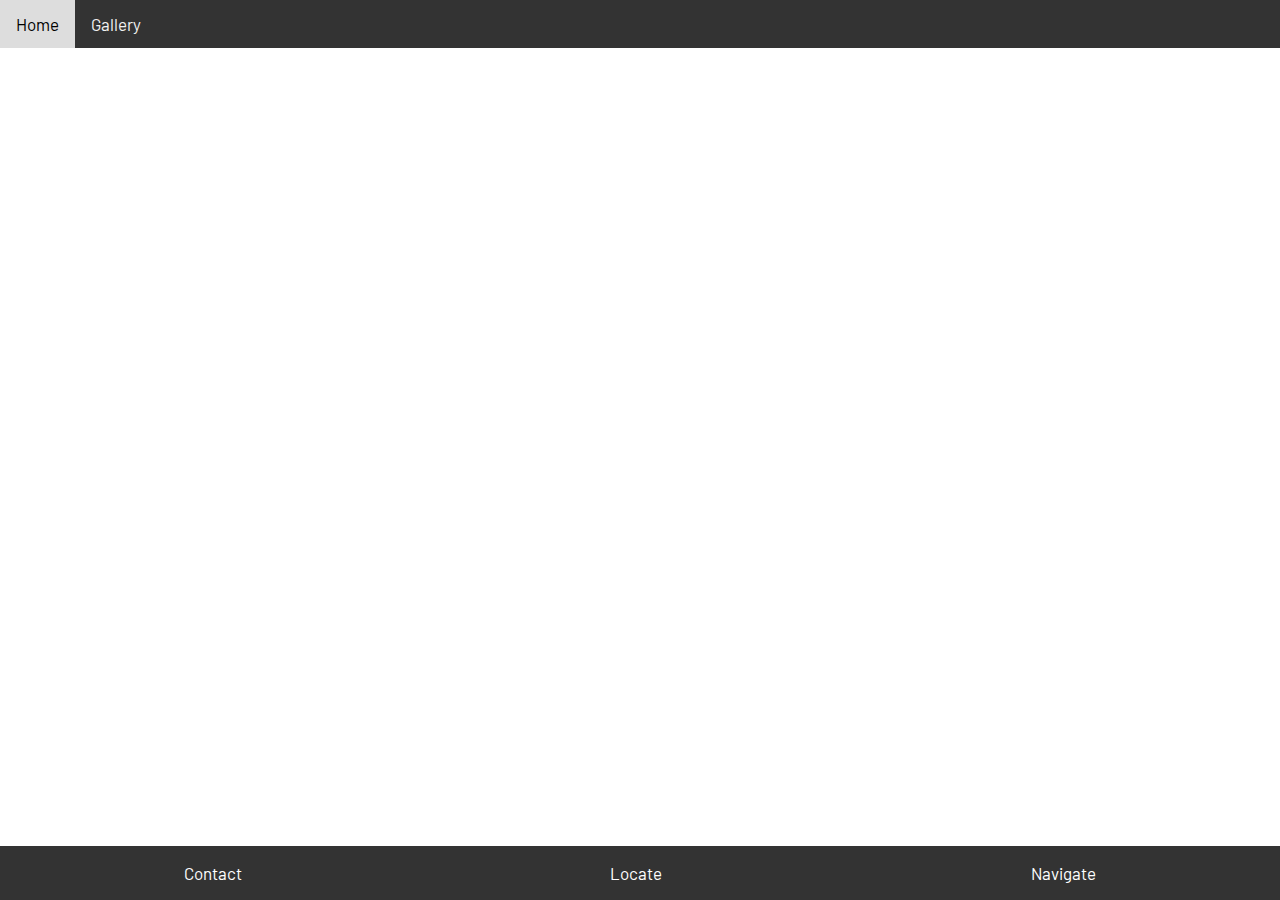
==== index.html @ bd6d58e9 "started." ====
<!DOCTYPE html>
<html lang="en">
<head>
	<meta charset="UTF-8">
	<title>Massive Website</title>
	<link rel="stylesheet" href="css/styles.css">
	<link href="https://fonts.googleapis.com/css?family=Barlow" rel="stylesheet">
</head>
<body>
	<div class="header">
		<a class="header_element header_element-hover header_element-active">Home</a>
		<a class="header_element header_element-hover header_element-active">Gallery</a>
	</div>

	<footer class="footer">
		<!-- contact --><div class="footer_element">
			<p>Contact</p>
		</div>
		<!-- locate --><div class="footer_element">
			<p>Locate</p>
		</div>
		<!-- navigate --><div class="footer_element">
			<p>Navigate</p>
		</div>
	</footer>
</body>
<script src="js/app.js"></script>
</html>
---- css/styles.css ----
body{
	margin: 0;
	font-family: 'Barlow', sans-serif;
}

.header{
	overflow: hidden;
	background-color: #333;
	width: calc(100vw);
}

.header_element{
	float: left;
	color: #f2f2f2;
	text-align: center;
	padding: 14px 16px;
	text-decoration: none;
	font-size: 17px;
}

.header_element-hover:hover{
	background-color: #ddd;
	color: black;
}

.header_element-active:active{
	background-color: #4cafa1;
	color: white;
}

.footer{
	background-color: #333;
	color: white;
	display: flex;
	flex-direction: row;
	justify-content: space-around;
	font-size: 17px;
	position: fixed;
	bottom: 0;
	width: calc(100vw);
}
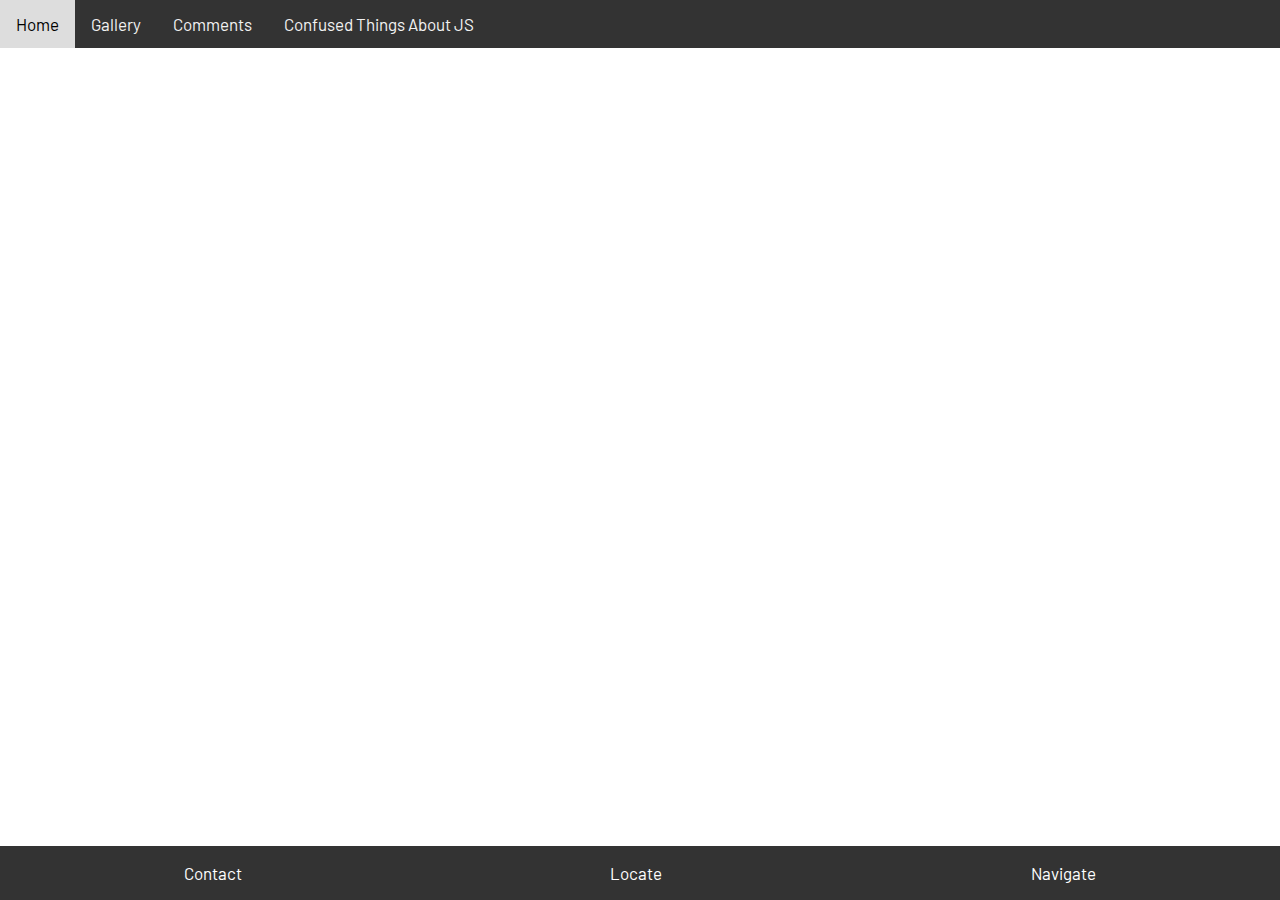
==== commit cbaf0cf1: "Add files via upload" ====
--- a/index.html
+++ b/index.html
@@ -8,8 +8,10 @@
 </head>
 <body>
 	<div class="header">
-		<a class="header_element header_element-hover header_element-active">Home</a>
-		<a class="header_element header_element-hover header_element-active">Gallery</a>
+		<a href="index.html" class="header_element header_element-hover header_element-active header_element-selected">Home</a>
+		<a href="gallery.html" class="header_element header_element-hover header_element-active">Gallery</a>
+		<a href="comment.html" class="header_element header_element-hover header_element-active">Comments</a>
+		<a href="confusing.html" class="header_element header_element-hover header_element-active">Confused Things About JS</a>
 	</div>
 
 	<footer class="footer">
@@ -24,5 +26,4 @@
 		</div>
 	</footer>
 </body>
-<script src="js/app.js"></script>
 </html>--- a/css/styles.css
+++ b/css/styles.css
@@ -1,12 +1,13 @@
+/*NORMAL THINGS*/
 body{
 	margin: 0;
 	font-family: 'Barlow', sans-serif;
 }
 
 .header{
-	overflow: hidden;
 	background-color: #333;
-	width: calc(100vw);
+	width: 100%;
+	height: 48px;
 }
 
 .header_element{
@@ -28,6 +29,11 @@
 	color: white;
 }
 
+.header_element-selected{
+	background-color: #ddd;
+	color: black;
+}
+
 .footer{
 	background-color: #333;
 	color: white;
@@ -38,4 +44,105 @@
 	position: fixed;
 	bottom: 0;
 	width: calc(100vw);
+}
+
+/*GALLERY THINGS*/
+#fireflies-container{
+	width: 100%;
+	display: flex;
+	flex-direction: row-reverse;
+	align-items: center;
+	justify-content: center;
+}
+
+#fireflies-text{
+	height: 100%;
+	width: auto;
+	display: flex;
+	justify-content: space-around;
+	flex-direction: column;
+}
+
+#fireflies{
+	height: 50%;
+	width: 50%;
+	margin: 10px;
+}
+
+#pixelpainter-container{
+	display: flex;
+	flex-direction: row;
+	align-items: center;
+	justify-content: center;
+}
+
+#pixelpainter-text{
+	height: 100%;
+	width: auto;
+	margin-left: 10px;
+	display: flex;
+	justify-content: space-around;
+	flex-direction: column;
+}
+
+#pixelpainter{
+	height: 50%;
+	width: 50%;
+	margin: 10px;
+}
+
+#petstore-container{
+	display: flex;
+	flex-direction: row-reverse;
+	align-items: center;
+	justify-content: center;
+}
+
+#petstore-text{
+	height: 100%;
+	width: auto;
+	display: flex;
+	justify-content: space-around;
+	flex-direction: column;
+}
+
+#petstore{
+	height: 50%;
+	width: 50%;
+	margin: 10px;
+}
+
+/*COMMENT THINGS*/
+#comments{
+	width: 300px;
+	height: auto;
+}
+
+.comment{
+	border-color: black;
+	border-style: solid;
+	height: auto;
+	width: 250px;
+	overflow-wrap: normal;
+	margin: 5px;
+}
+
+/*CONFUSING JS THINGS*/
+#confused-container{
+	height: calc(100vh);
+	width: calc(100vw);
+}
+
+.row{
+	display: flex;
+	flex-direction: row;
+	align-items: center;
+	justify-content: space-around;
+	text-align: center;
+}
+
+.title{
+	font-size: 24px;
+	width: 250px;
+	height: 250px;
 }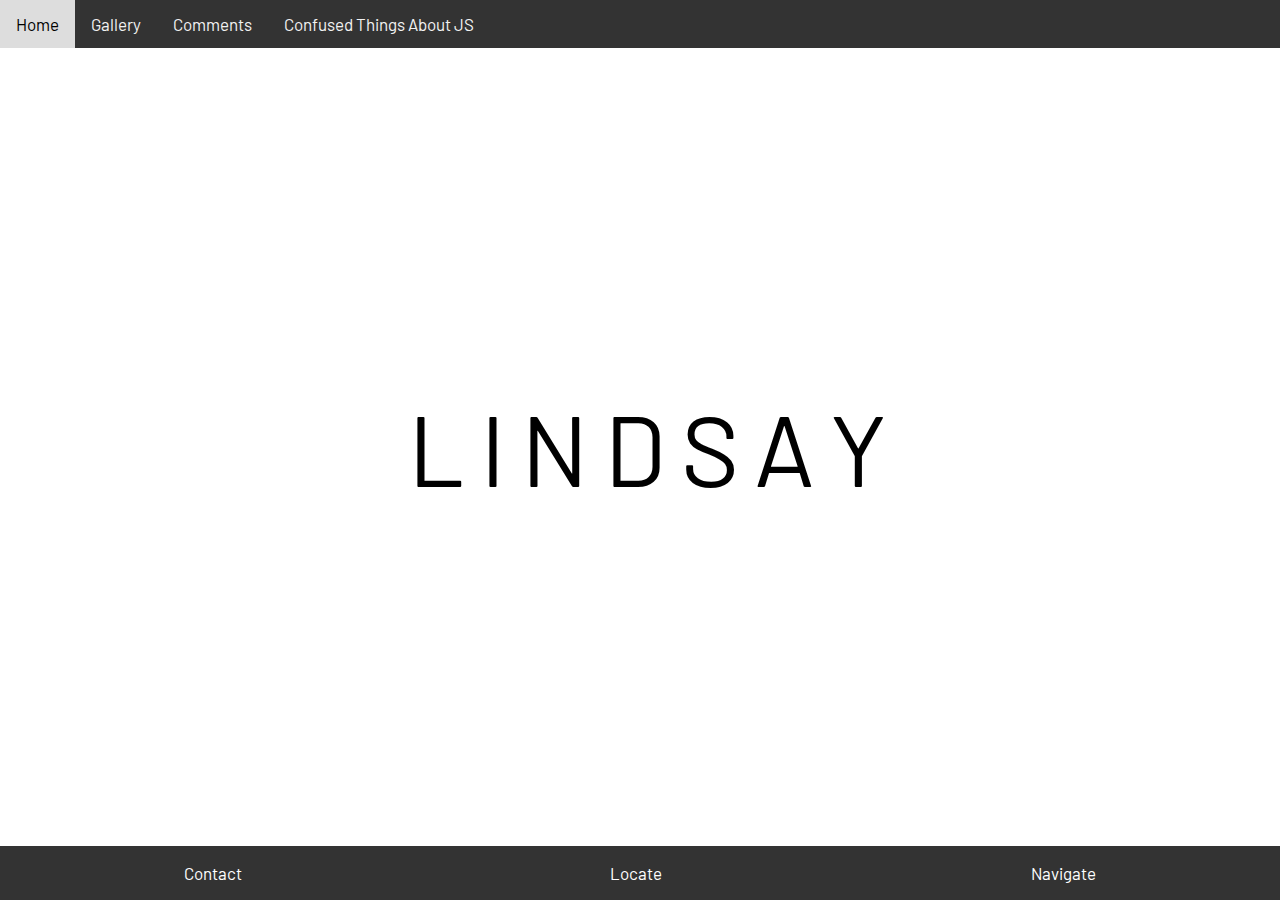
==== commit eb9feeb5: "Add files via upload" ====
--- a/index.html
+++ b/index.html
@@ -13,6 +13,18 @@
 		<a href="comment.html" class="header_element header_element-hover header_element-active">Comments</a>
 		<a href="confusing.html" class="header_element header_element-hover header_element-active">Confused Things About JS</a>
 	</div>
+		
+	<div id="name-container">
+		<div id="name">
+			<div id="l-indsay" class="spell">L</div>
+			<div id="l-i-ndsay" class="spell">I</div>
+			<div id="li-n-dsay" class="spell">N</div>
+			<div id="lin-d-say" class="spell">D</div>
+			<div id="lind-s-ay" class="spell">S</div>
+			<div id="linds-a-y" class="spell">A</div>
+			<div id="lindsa-y" class="spell">Y</div>
+		</div>
+	</div>
 
 	<footer class="footer">
 		<!-- contact --><div class="footer_element">
@@ -26,4 +38,5 @@
 		</div>
 	</footer>
 </body>
+<script src="js/app.js"></script>
 </html>--- a/css/styles.css
+++ b/css/styles.css
@@ -43,10 +43,76 @@
 	font-size: 17px;
 	position: fixed;
 	bottom: 0;
+	height: 54px;
 	width: calc(100vw);
 }
 
+/*HOME PAGE THINGS*/
+#name-container{
+	width: 100%;
+	height: calc(100vh - 102px);
+	display: flex;
+	align-items: center;
+	justify-content: center;
+}
+
+#name{
+	display: flex;
+	flex-direction: row;
+	align-items: center;
+	justify-content: center;
+}
+
+.spell{
+	font-size: 100px;
+	margin-left: 15px;
+}
+
 /*GALLERY THINGS*/
+#catchemall-container{
+	width: 100%;
+	display: flex;
+	flex-direction: row-reverse;
+	align-items: center;
+	justify-content: center;
+}
+
+#catchemall-text{
+	height: 100%;
+	width: auto;
+	display: flex;
+	justify-content: space-around;
+	flex-direction: column;
+}
+
+#catchemall{
+	height: 50%;
+	width: 50%;
+	margin: 10px;
+}
+
+#characterpuzzle-container{
+	display: flex;
+	flex-direction: row;
+	align-items: center;
+	justify-content: center;
+}
+
+#characterpuzzle-text{
+	height: 100%;
+	width: auto;
+	margin-left: 10px;
+	display: flex;
+	justify-content: space-around;
+	flex-direction: column;
+}
+
+#characterpuzzle{
+	height: 50%;
+	width: 50%;
+	margin: 10px;
+}
+
 #fireflies-container{
 	width: 100%;
 	display: flex;
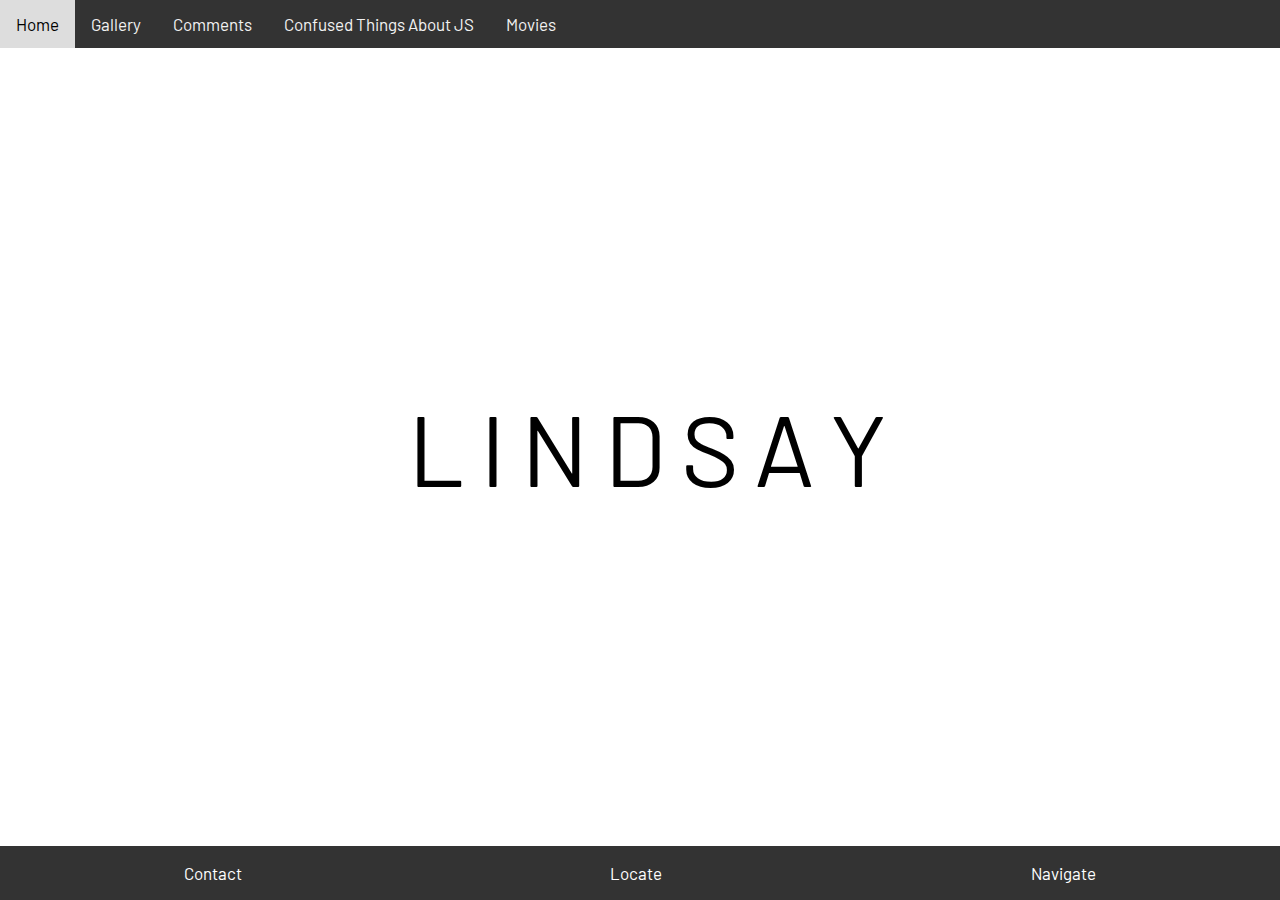
==== commit ff54a49c: "Add files via upload" ====
--- a/index.html
+++ b/index.html
@@ -8,10 +8,11 @@
 </head>
 <body>
 	<div class="header">
-		<a href="index.html" class="header_element header_element-hover header_element-active header_element-selected">Home</a>
+		<a href="index.html" class="header_element header_element-hover header_element-selected">Home</a>
 		<a href="gallery.html" class="header_element header_element-hover header_element-active">Gallery</a>
 		<a href="comment.html" class="header_element header_element-hover header_element-active">Comments</a>
 		<a href="confusing.html" class="header_element header_element-hover header_element-active">Confused Things About JS</a>
+		<a href="movie.html" class="header_element header_element-hover header_element-active">Movies</a>
 	</div>
 		
 	<div id="name-container">
--- a/css/styles.css
+++ b/css/styles.css
@@ -211,4 +211,24 @@
 	font-size: 24px;
 	width: 250px;
 	height: 250px;
-}+}
+
+/*MOVIE THINGS*/
+ #movie-container{
+ 	text-align: center;
+ 	width: 100%;
+	height: calc(100vh - 102px);
+ 	display: flex;
+ 	justify-content: center;
+ 	align-items: center;
+ 	flex-direction: column;
+ }
+
+ #inputsearch{
+ 	display: flex;
+ 	flex-direction: row;
+ }
+
+ #input{
+ 	margin-right: 7px;
+ }